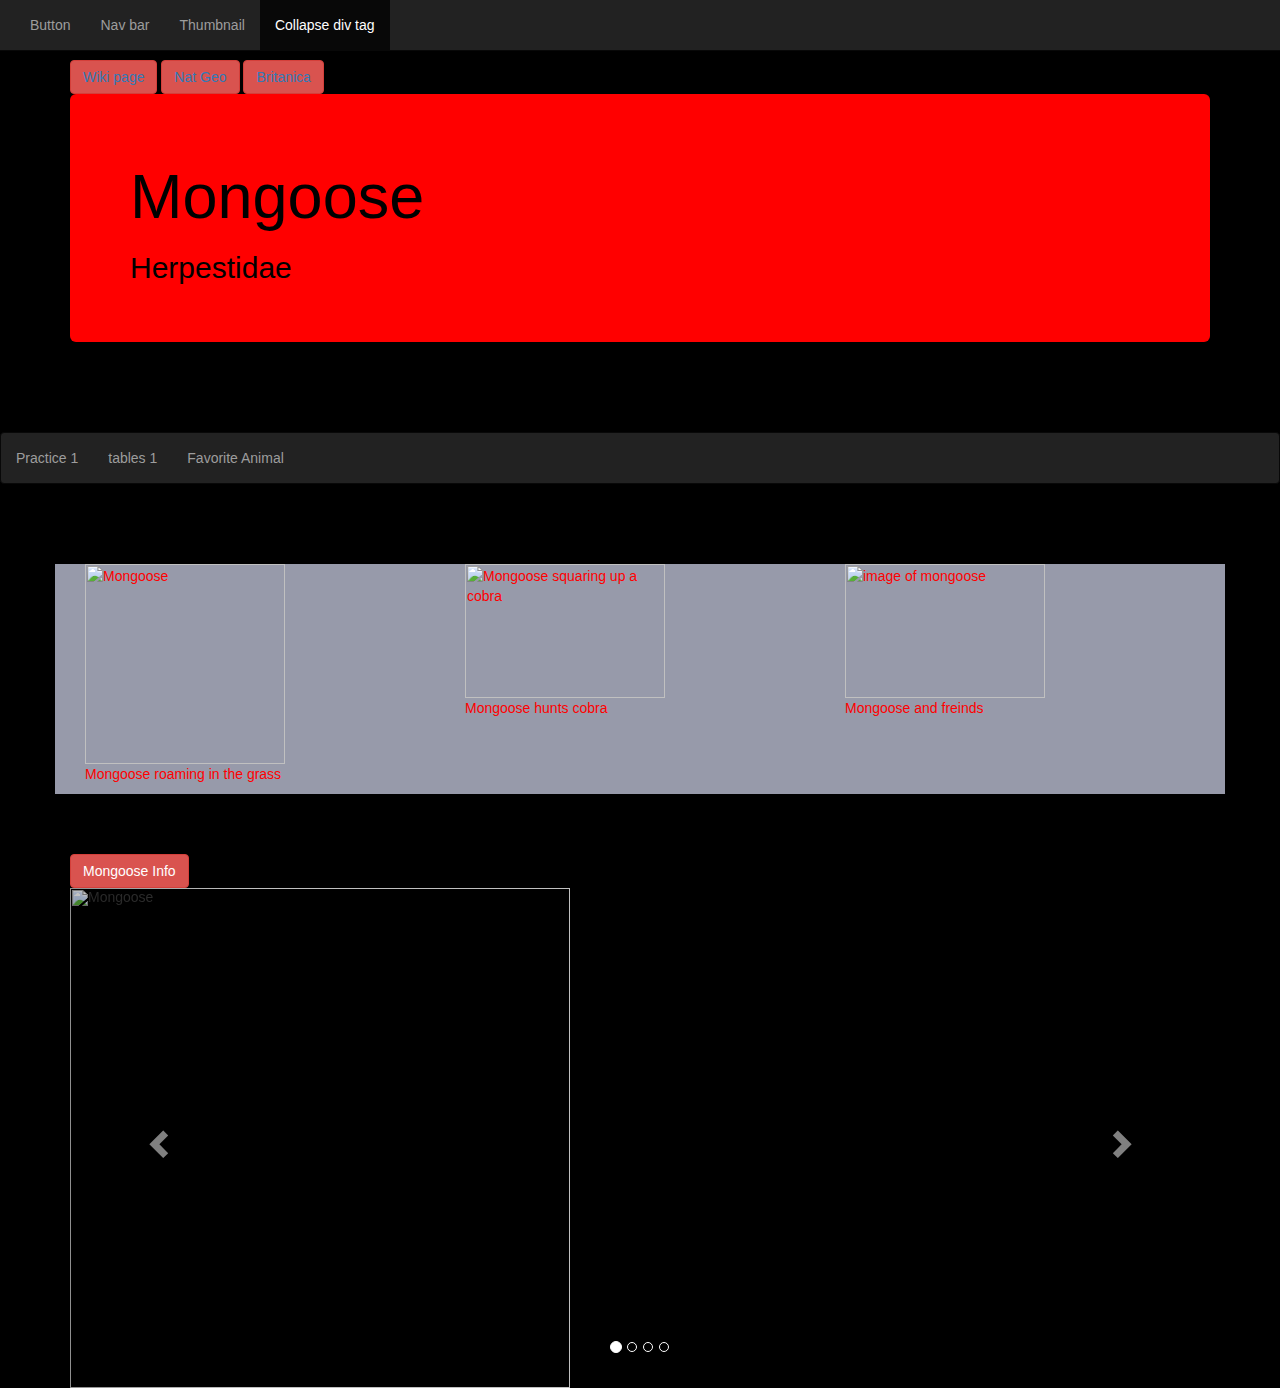
==== HTML/FavoritAnimal3.html @ 9a1de817 "Create FavoritAnimal3.html" ====
!DOCTYPE html>
<html lang="en">
    <head>
        <title>Miles</title>
         <meta charset="utf-8">
         <meta name="viewport" content="width=device-width, initial-scale=1">
         <link rel="stylesheet" href="https://maxcdn.bootstrapcdn.com/bootstrap/3.3.7/css/bootstrap.min.css">
         <script src="https://ajax.googleapis.com/ajax/libs/jquery/3.3.1/jquery.min.js"></script>
         <script src="https://maxcdn.bootstrapcdn.com/bootstrap/3.3.7/js/bootstrap.min.js"></script>
    </head>
    <body style="background-color:Black;" data-spy="scroll" data-target=".navbar" data-offset="50">
        <nav class="navbar navbar-inverse navbar-fixed-top">
  <div class="container-fluid">
    <div class="navbar-header">
        <button type="button" class="navbar-toggle" data-toggle="collapse" data-target="#myNavbar">
          <span class="icon-bar"></span>
          <span class="icon-bar"></span>
          <span class="icon-bar"></span>                        
      </button>
    </div>
    <div>
      <div class="collapse navbar-collapse" id="myNavbar">
        <ul class="nav navbar-nav">
          <li><a href="#section1">Button</a></li>
          <li><a href="#section2">Nav bar</a></li>
          <li><a href="#section3">Thumbnail</a></li>
          <li><a href="#section4">Collapse div tag</a></li>
       </ul>
      </div>
    </div>
  </div>
</nav>    
        <br>
        <br>
        <br>
        <div class="container" style="background-color:black;" id="section1">
            <div>
                 <button type="button" class="btn btn-danger"><a href="https://en.wikipedia.org/wiki/Mongoose" data-toggle="tooltip" title="Wiki" title="Header" data-toggle="popover" data-content="Info on mongoose">Wiki page</a></button>
                 <button type="button" class="btn btn-danger"><a href="https://www.nationalgeographic.com/animals/mammals/group/mongooses/" data-toggle="tooltip" title="Nat Geo" data-toggle="tooltip" title="Wiki" title="Header" data-toggle="popover" data-content="Info on mongoose">Nat Geo</a></button>
                 <button type="button" class="btn btn-danger"><a href="https://www.britannica.com/animal/mongoose" data-toggle="tooltip" title="Britanica"data-toggle="tooltip" title="Wiki" title="Header" data-toggle="popover" data-content="Info on mongoose">Britanica</a></button>
            </div>
            <div class="jumbotron" style="color:black; background-color:red;">
                <h1>Mongoose</h1>
                <h2>Herpestidae</h2>
            </div>
        </div>
        <br>
        <br>
        <br>
        <div id="section2">
            <nav class="navbar navbar-inverse">
                     <div class="container">
                    </div>
                        <ul class="nav navbar-nav">
                          <li><a href="https://mgansho.github.io/ecs41718/HTML/practice1.html">Practice 1</a></li>
                          <li><a href="https://mgansho.github.io/ecs41718/HTML/table1.html">tables 1</a></li>
                          <li><a href="https://mgansho.github.io/ecs41718/HTML/FavoriteAnimal.html">Favorite Animal</a></li>
                       </ul>
        </div>     
            </nav>
        </div>
        <br>
        <br>
        <br>
        <div class="container" style="color:red; background-color:#979AAA;" id="section3">
        <div class="col-sm-4">
            <img src="https://i1.wp.com/mauiinvasive.org/wp-content/uploads/small_indian_mongoose_6287.jpg?fit=420%2C280" alt="Mongoose" width="200px">
            <p>Mongoose roaming in the grass</p>
        </div>
        <div class="col-sm-4">
            <img src="https://i.ytimg.com/vi/OyuIAUlL5IU/maxresdefault.jpg" alt="Mongoose squaring up a cobra" width="200px" height=133.328>
            <p>Mongoose hunts cobra</p>
        </div>
        <div class="col-sm-4">
            <img src="https://www.nationalgeographic.com/content/dam/animals/thumbs/rights-exempt/mammals/group/mongooses_thumb.JPG" alt="image of mongoose" width="200" height=133.328>
            <p>Mongoose and freinds</p>
        </div>
        </div>
        <br>
        <br>
        <br>
        <div class="container" id="section4">
  <button type="button" class="btn btn-danger" data-toggle="collapse" data-target="#demo">Mongoose Info</button>
  <div id="demo" class="collapse" style="color:red;">
 <p>Ecological aspects of the mongoose (Herpestes javanicus) were studied in the Luquillo Mountains, a rain forest region in eastern Puerto Rico. Information was obtained by removal
 trapping of mongoose from grids placed in tree plantations, colorado and tabonuco forests. Trapping efficiency was two mongoose per 100 trap-days, suggesting mongoose abundance is
 low in wet montane forests of Puerto Rico. Sex ratio was biased (2.6:1) in favor of males. Body masses of male mongoose inhabiting rain forests of the Luquillo Mountains were larger
 than those in dry forests at Guánica (P < 0.0001). Stomach contents from 18 mongoose were examined, animal matter comprised 75 percent of the total food items encountered. Of these,
 33 percent were from vertebrates. The food items most frequently encountered were lizards (Anolis spp.), centipedes (Scolopendra spp.), and cockroaches (Blatellidae).</p>
  </div>
</div>
<div class="container">
  <div id="myCarousel" class="carousel slide" data-ride="carousel">
    <!-- Indicators -->
    <ol class="carousel-indicators">
      <li data-target="#myCarousel" data-slide-to="0" class="active"></li>
      <li data-target="#myCarousel" data-slide-to="1"></li>
      <li data-target="#myCarousel" data-slide-to="2"></li>
      <li data-target="#mycarouse1" data-slide-to="4"></li>
    </ol>

    <!-- Wrapper for slides -->
    <div class="carousel-inner">
      <div class="item active">
        <img src="https://i1.wp.com/mauiinvasive.org/wp-content/uploads/small_indian_mongoose_6287.jpg?fit=420%2C280" alt="Mongoose" width=500 height=500>
      </div>

      <div class="item">
        <img src="https://i.ytimg.com/vi/OyuIAUlL5IU/maxresdefault.jpg" alt="More Mongoose" width=500 height=500>
      </div>
    
      <div class="item">
        <img src="https://www.nationalgeographic.com/content/dam/animals/thumbs/rights-exempt/mammals/group/mongooses_thumb.JPG" alt="more mongoose" width=500 height=500>
      </div>
      <div class="item">
        <img src="http://www.etoshanamibia.info/wp-content/uploads/2013/09/Banded-Mongoose.jpg" alt="more mongoose" width=500 height=500>
      </div>
    </div>

    <!-- Left and right controls -->
    <a class="left carousel-control" href="#myCarousel" data-slide="prev">
      <span class="glyphicon glyphicon-chevron-left"></span>
      <span class="sr-only">Previous</span>
    </a>
    <a class="right carousel-control" href="#myCarousel" data-slide="next">
      <span class="glyphicon glyphicon-chevron-right"></span>
      <span class="sr-only">Next</span>
    </a>
  </div>
</div>
    </body>
</html>
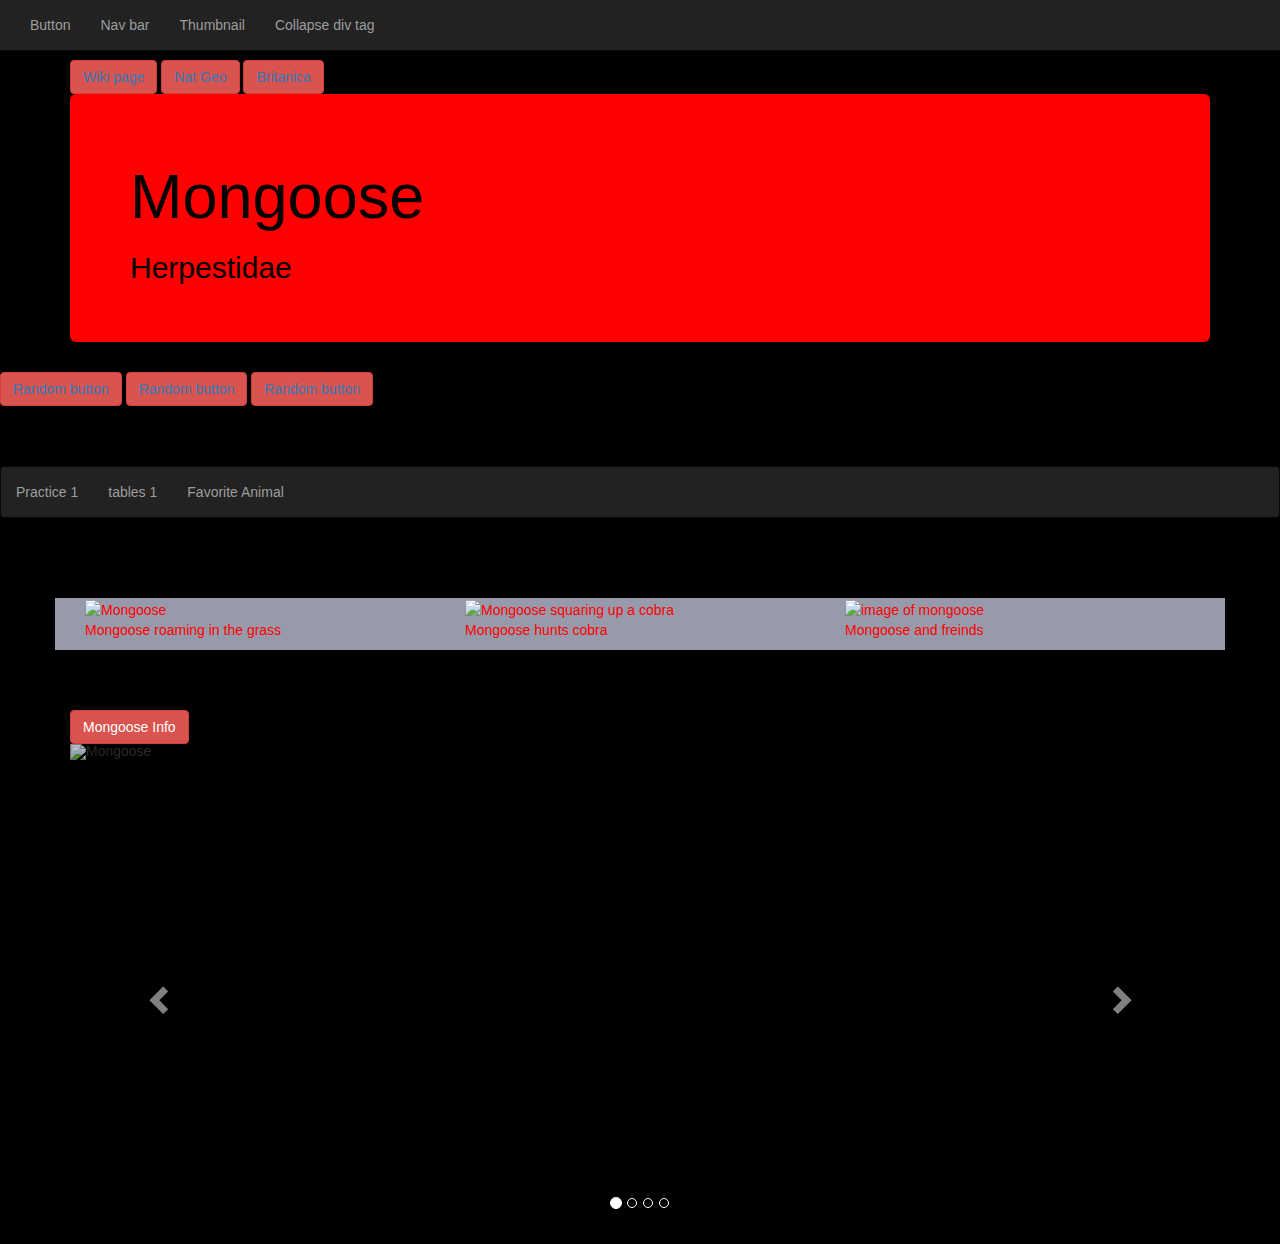
==== commit 4d784455: "Update FavoritAnimal3.html" ====
--- a/HTML/FavoritAnimal3.html
+++ b/HTML/FavoritAnimal3.html
@@ -1,4 +1,4 @@
-!DOCTYPE html>
+<!DOCTYPE html>
 <html lang="en">
     <head>
         <title>Miles</title>
@@ -7,6 +7,11 @@
          <link rel="stylesheet" href="https://maxcdn.bootstrapcdn.com/bootstrap/3.3.7/css/bootstrap.min.css">
          <script src="https://ajax.googleapis.com/ajax/libs/jquery/3.3.1/jquery.min.js"></script>
          <script src="https://maxcdn.bootstrapcdn.com/bootstrap/3.3.7/js/bootstrap.min.js"></script>
+        <script>
+            $(document).ready(function(){
+                $('[data-toggle="popover"]').popover();   
+            });
+        </script>         
     </head>
     <body style="background-color:Black;" data-spy="scroll" data-target=".navbar" data-offset="50">
         <nav class="navbar navbar-inverse navbar-fixed-top">
@@ -35,14 +40,19 @@
         <br>
         <div class="container" style="background-color:black;" id="section1">
             <div>
-                 <button type="button" class="btn btn-danger"><a href="https://en.wikipedia.org/wiki/Mongoose" data-toggle="tooltip" title="Wiki" title="Header" data-toggle="popover" data-content="Info on mongoose">Wiki page</a></button>
-                 <button type="button" class="btn btn-danger"><a href="https://www.nationalgeographic.com/animals/mammals/group/mongooses/" data-toggle="tooltip" title="Nat Geo" data-toggle="tooltip" title="Wiki" title="Header" data-toggle="popover" data-content="Info on mongoose">Nat Geo</a></button>
-                 <button type="button" class="btn btn-danger"><a href="https://www.britannica.com/animal/mongoose" data-toggle="tooltip" title="Britanica"data-toggle="tooltip" title="Wiki" title="Header" data-toggle="popover" data-content="Info on mongoose">Britanica</a></button>
+                 <button type="button" class="btn btn-danger"><a href="https://en.wikipedia.org/wiki/Mongoose" data-toggle="tooltip" title="Wiki">Wiki page</a></button>
+                 <button type="button" class="btn btn-danger"><a href="https://www.nationalgeographic.com/animals/mammals/group/mongooses/" data-toggle="tooltip" title="Nat Geo" data-toggle="tooltip">Nat Geo</a></button>
+                 <button type="button" class="btn btn-danger"><a href="https://www.britannica.com/animal/mongoose" data-toggle="tooltip" title="Britanica"data-toggle="tooltip" title="Wiki">Britanica</a></button>
             </div>
             <div class="jumbotron" style="color:black; background-color:red;">
                 <h1>Mongoose</h1>
                 <h2>Herpestidae</h2>
             </div>
+        </div>
+        <div style="color:red;">
+            <button type="button" class="btn btn-danger"><a href="#" data-toggle="popover" title="Popover Header" data-content="Mongoose are cute animals">Random button</a></button>
+            <button type="button" class="btn btn-danger"><a href="#" data-toggle="popover" title="Popover Header" data-content="Mongoose are cute animals">Random button</a></button>
+            <button type="button" class="btn btn-danger"><a href="#" data-toggle="popover" title="Popover Header" data-content="Mongoose are cute animals">Random button</a></button>
         </div>
         <br>
         <br>
